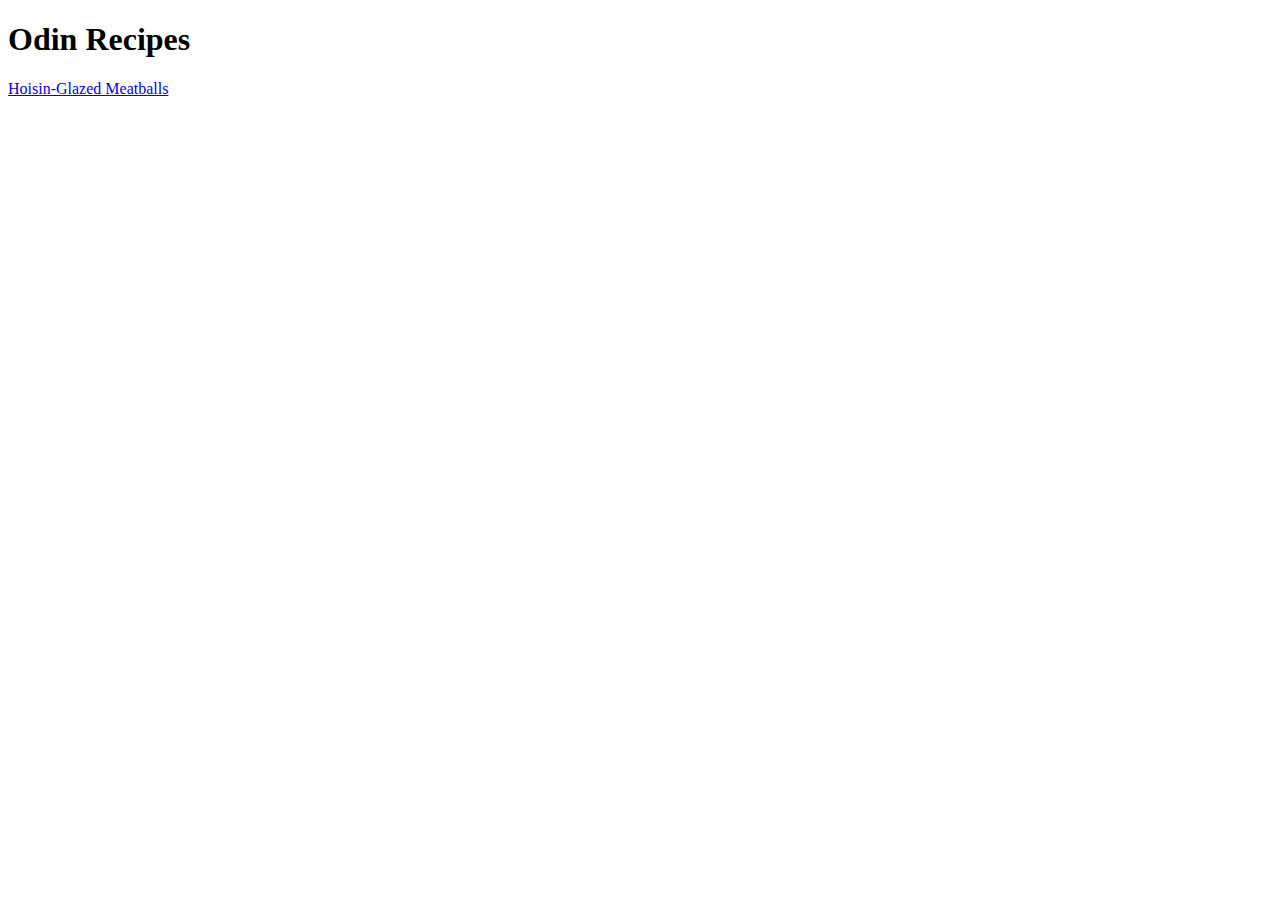
==== index.html @ 44b5bb1c "add new recipe" ====
<!DOCTYPE html>
<html lang="en">
	<head>
		<meta charset="UTF-8">
		<title>SHLM Media</title>
	</head>

	<body>
		<h1>Odin Recipes</h1>
        <a href="recipes/meatballs.html">Hoisin-Glazed Meatballs</a>
	</body>
</html>
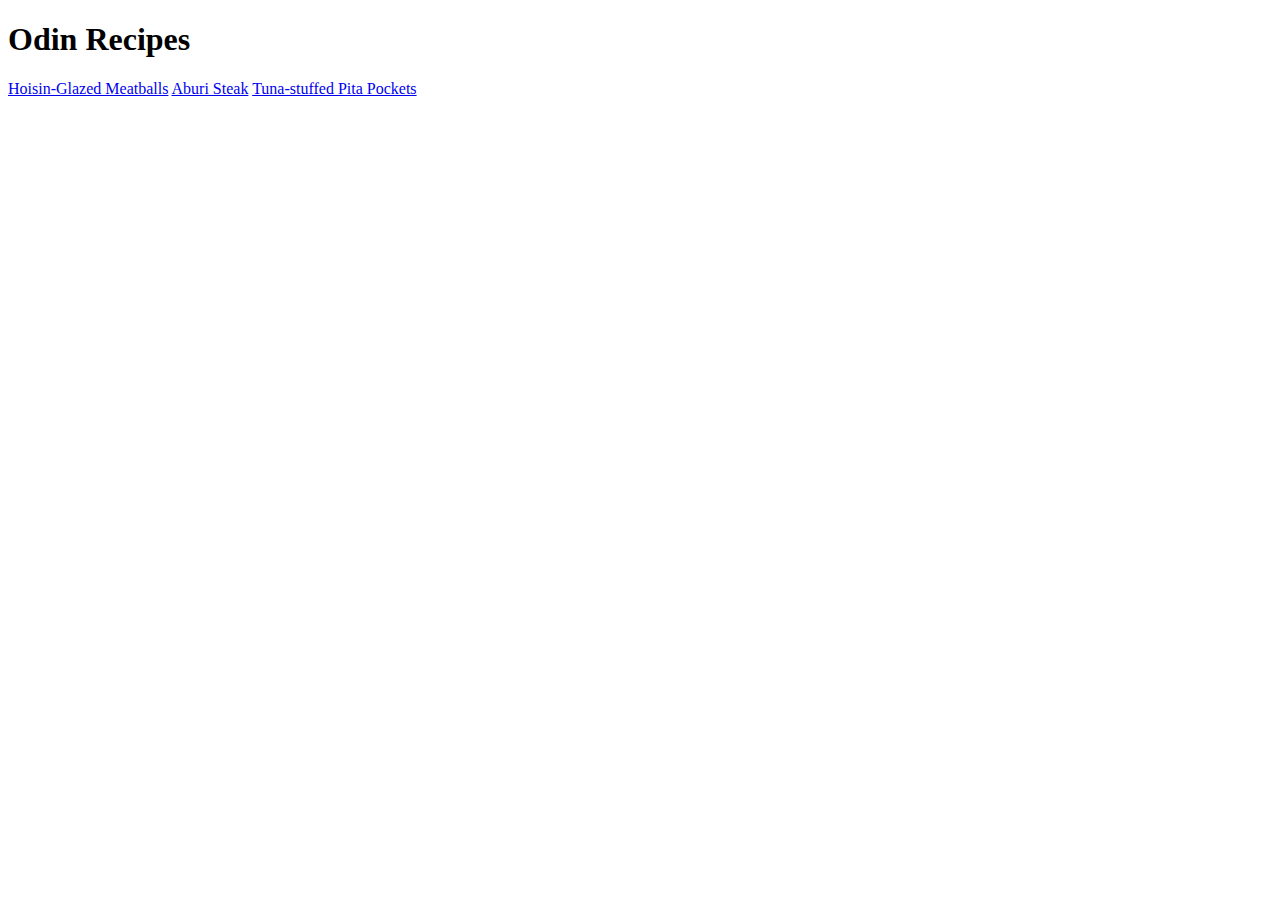
==== commit f39d84b3: "add new recipes" ====
--- a/index.html
+++ b/index.html
@@ -8,5 +8,7 @@
 	<body>
 		<h1>Odin Recipes</h1>
         <a href="recipes/meatballs.html">Hoisin-Glazed Meatballs</a>
+        <a href="recipes/steak.html">Aburi Steak</a>
+        <a href="recipes/pocket.html">Tuna-stuffed Pita Pockets</a>
 	</body>
 </html>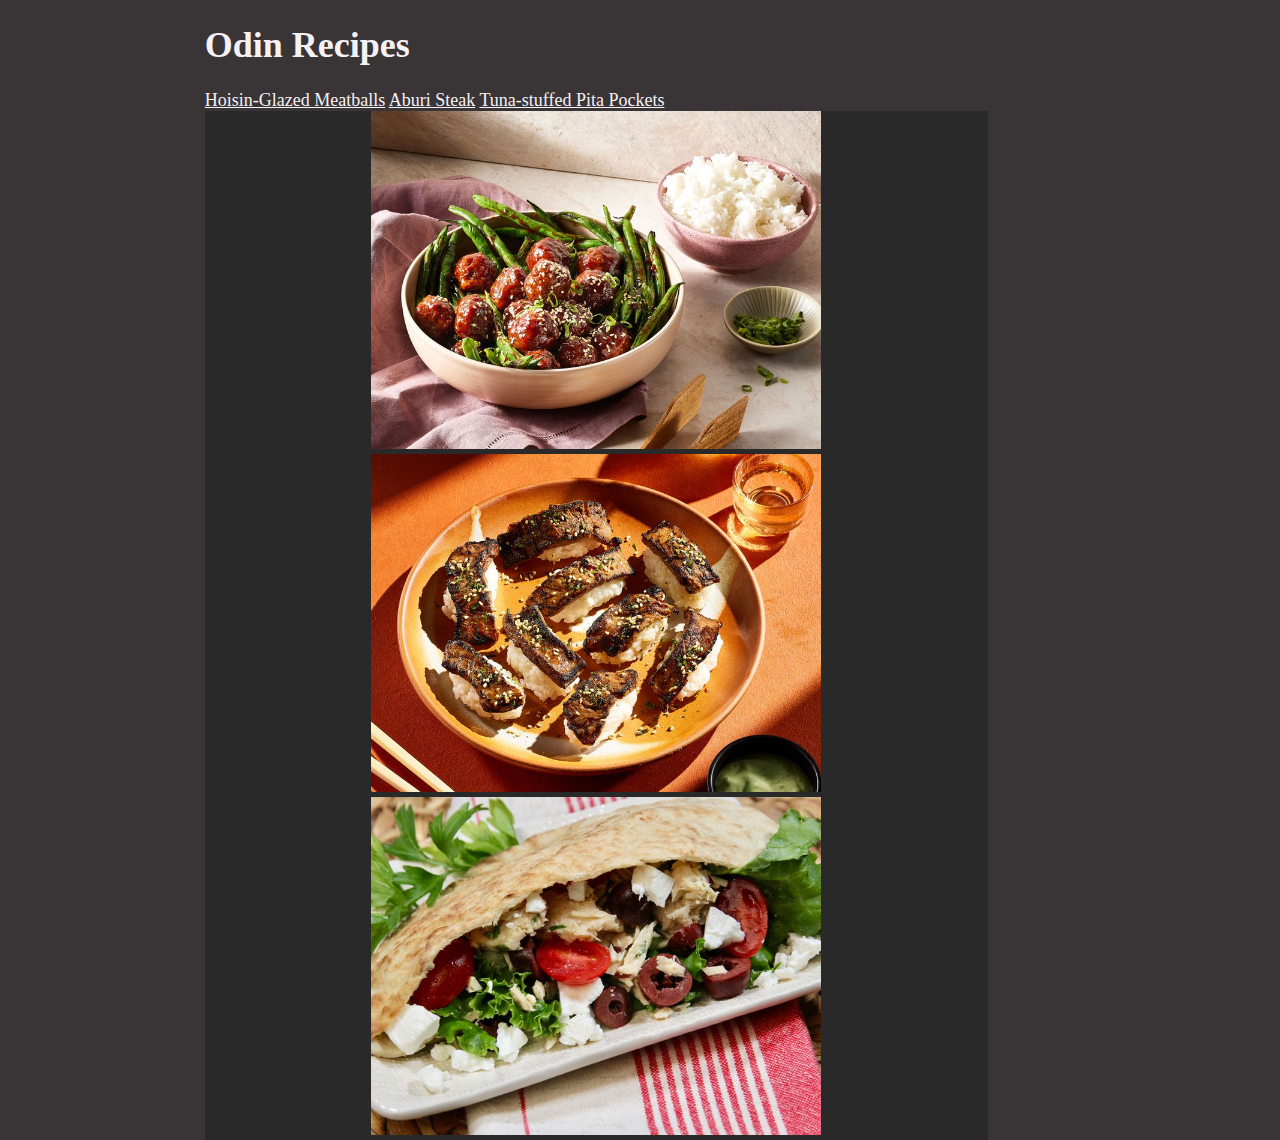
==== commit f29ede4e: "Add styles.css and style all the html files" ====
--- a/index.html
+++ b/index.html
@@ -3,6 +3,7 @@
 	<head>
 		<meta charset="UTF-8">
 		<title>SHLM Media</title>
+		<link rel="stylesheet" href="styles.css">
 	</head>
 
 	<body>
@@ -10,5 +11,10 @@
         <a href="recipes/meatballs.html">Hoisin-Glazed Meatballs</a>
         <a href="recipes/steak.html">Aburi Steak</a>
         <a href="recipes/pocket.html">Tuna-stuffed Pita Pockets</a>
+	<div class="container">
+		<img src="images/meatballs.jpg" alt="Meatballs" class="images">
+		<img src="images/steak.jpeg" alt="Steak" class="images">
+		<img src="images/pocket.jpeg" alt="Pita Pockets" class="images">
+	</div>
 	</body>
 </html>--- a/styles.css
+++ b/styles.css
@@ -0,0 +1,36 @@
+body {
+    background-color: rgba(37,32,34,0.91);
+    color: rgb(246, 241, 244);
+    margin: auto;
+    width: 68%;
+    font-size: 18px;
+}
+
+a {
+    color: rgb(246, 241, 244);
+}
+
+img {
+    width: 600px;
+    height: 450px;
+}
+
+ul,
+ol {
+    background-color: #2a2929;
+}
+
+div {
+    background-color: #2a2929;
+}
+
+.images {
+    width: 450px;
+    height: 338px;
+}
+
+.container {
+    width: 90%;
+    height: 60%;
+    text-align: center;
+}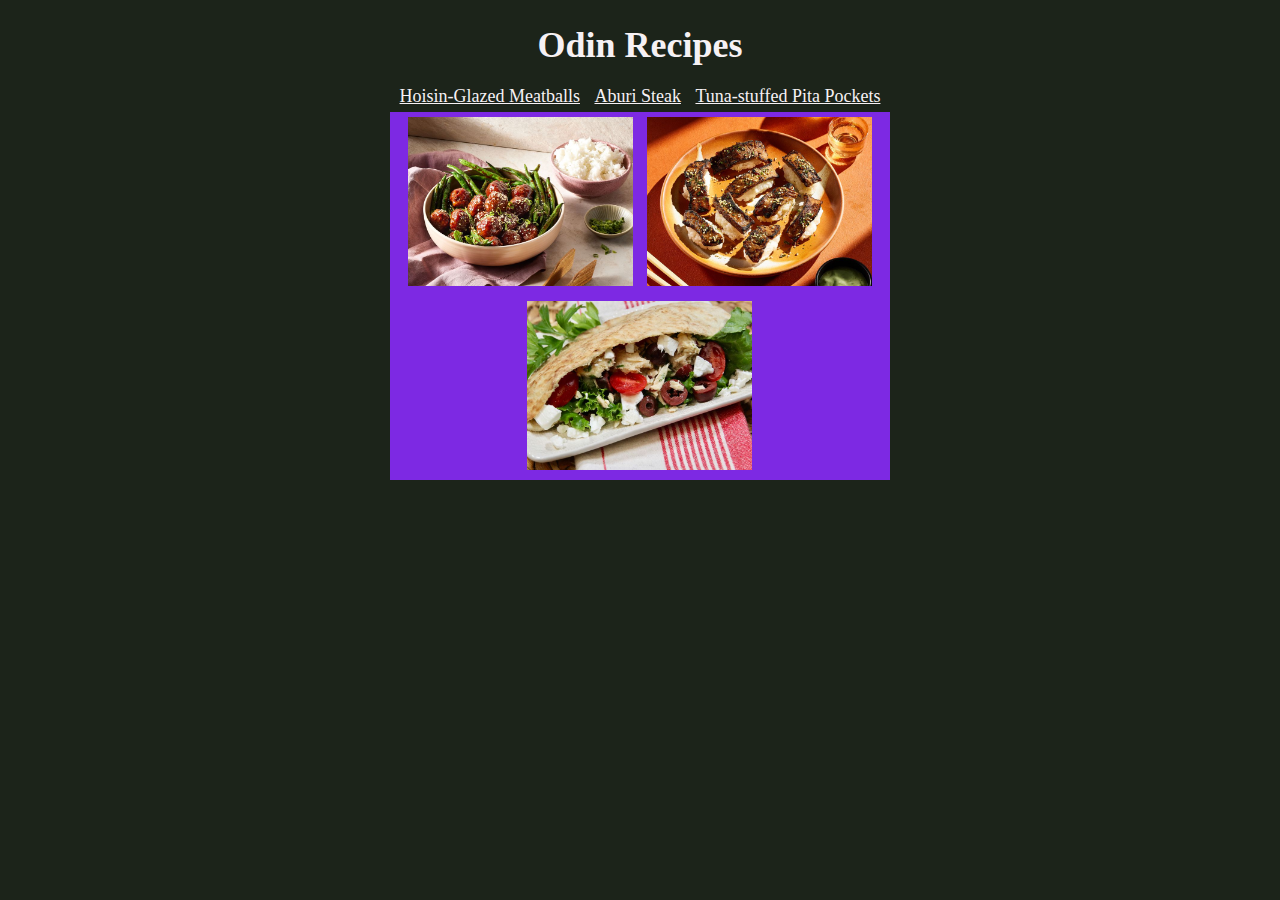
==== commit 30a3d5c5: "Add padding and margin, changed layouts and colors" ====
--- a/index.html
+++ b/index.html
@@ -7,10 +7,12 @@
 	</head>
 
 	<body>
-		<h1>Odin Recipes</h1>
-        <a href="recipes/meatballs.html">Hoisin-Glazed Meatballs</a>
-        <a href="recipes/steak.html">Aburi Steak</a>
-        <a href="recipes/pocket.html">Tuna-stuffed Pita Pockets</a>
+		<h1 id="headline">Odin Recipes</h1>
+		  <div id="link-div">
+        <a href="recipes/meatballs.html" class="dish-link">Hoisin-Glazed Meatballs</a>
+        <a href="recipes/steak.html" class="dish-link">Aburi Steak</a>
+        <a href="recipes/pocket.html" class="dish-link">Tuna-stuffed Pita Pockets</a>
+			</div>
 	<div class="container">
 		<img src="images/meatballs.jpg" alt="Meatballs" class="images">
 		<img src="images/steak.jpeg" alt="Steak" class="images">
--- a/styles.css
+++ b/styles.css
@@ -1,5 +1,5 @@
 body {
-    background-color: rgba(37,32,34,0.91);
+    background-color: rgba(11, 19, 9, 0.93);
     color: rgb(246, 241, 244);
     margin: auto;
     width: 68%;
@@ -8,29 +8,63 @@
 
 a {
     color: rgb(246, 241, 244);
+    margin: 5px;
 }
 
 img {
-    width: 600px;
-    height: 450px;
+    width: 500px;
+    height: 375px;
 }
 
 ul,
 ol {
-    background-color: #2a2929;
+    background-color: rgb(227, 222, 41);
+    color: black;
+    padding: 5px 10px 5px 30px;
+    margin-top: 5px;
 }
 
-div {
-    background-color: #2a2929;
+.container {
+    background-color: rgb(125, 41, 227);
+    margin-top: 5px;
+}
+
+h1 {
+    margin-bottom: 5px;
+}
+
+#headline {
+    margin-bottom: 20px;
+    text-align: center;
+}
+
+h2 {
+    text-decoration: underline;
+    margin-bottom: 5px
+}
+
+.description-text {
+    background-color: rgb(125, 41, 227);
+    padding: 10px;
+    margin-top: 5px;
 }
 
 .images {
-    width: 450px;
-    height: 338px;
+    width: 225px;
+    height: auto;
+    display: inline-block;
+    margin: 5px;
 }
 
 .container {
-    width: 90%;
-    height: 60%;
+    width: 500px;
+    height: auto;
     text-align: center;
+    background-color: rgb(125, 41, 227);
+    margin: auto;
+}
+
+#link-div {
+    text-align: center;
+    margin: auto auto 5px;
 }